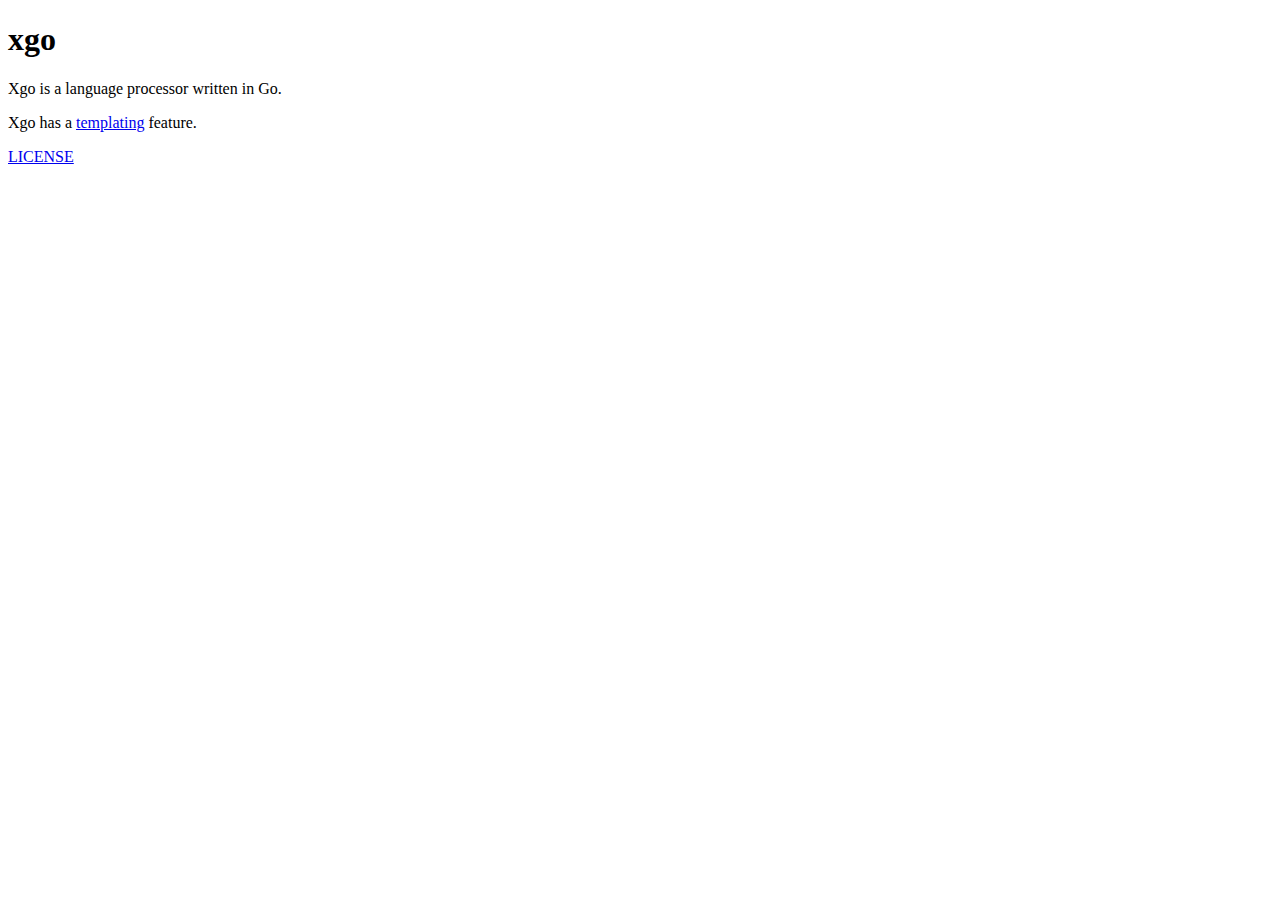
==== index.html @ dab7b556 "adding template.html" ====
<!DOCTYPE html PUBLIC "-//W3C//DTD XHTML 1.0 Transitional//EN" "http://www.w3.org/TR/xhtml1/DTD/xhtml1-transitional.dtd">
<html xmlns="http://www.w3.org/1999/xhtml">
<head>
  <title>xgo</title>
  <meta charset="utf-8" />
  <link rel="stylesheet" type="text/css" href="css/main.css" />
  <link rel="stylesheet" type="text/css" href="css/normalize.css" />
</head>
<body>
<h1>xgo</h1>

<p>Xgo is a language processor written in Go.</p>

<p>Xgo has a <a href="template.html">templating</a> feature.</p>

<p><a href="LICENSE.html">LICENSE</a></p>
</body>
</html>
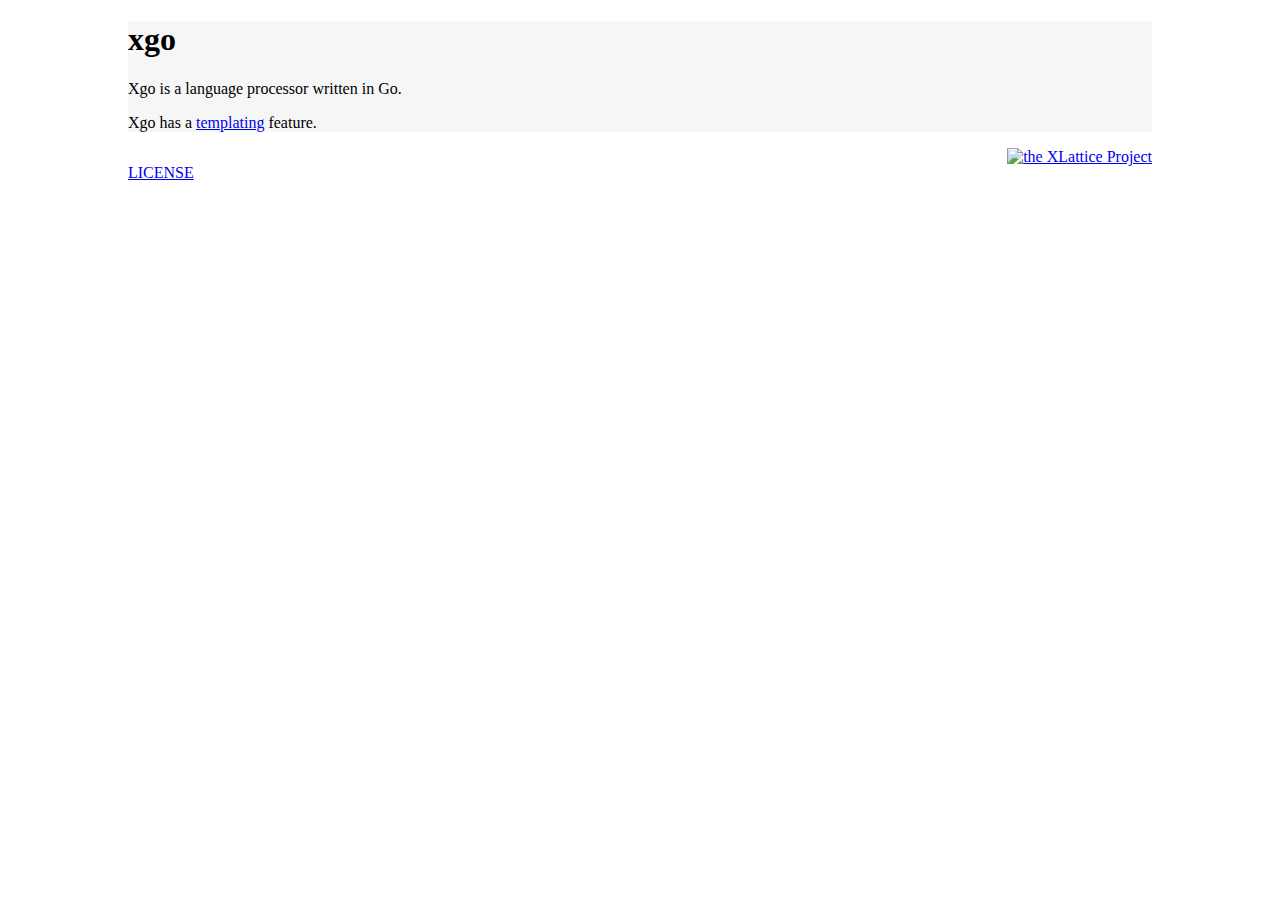
==== commit beba3805: "css changed, layout altered" ====
--- a/index.html
+++ b/index.html
@@ -5,14 +5,25 @@
   <meta charset="utf-8" />
   <link rel="stylesheet" type="text/css" href="css/main.css" />
   <link rel="stylesheet" type="text/css" href="css/normalize.css" />
+  <link rel="stylesheet" type="text/css" href="css/ghp.css" />
 </head>
 <body>
+<div class="content">
 <h1>xgo</h1>
 
 <p>Xgo is a language processor written in Go.</p>
 
 <p>Xgo has a <a href="template.html">templating</a> feature.</p>
-
-<p><a href="LICENSE.html">LICENSE</a></p>
+  <div class="f">
+    <div class="logo" style="text-align: right">
+      <a href="http://www.xlattice.org">
+      <img src="img/xlattice.batik.jpg" alt="the XLattice Project">
+      </a>
+    </div>
+    <div class="license">
+      <p><a href="LICENSE.html">LICENSE</a></p>
+    </div>
+  </div>
+</div>
 </body>
 </html>
--- a/css/ghp.css
+++ b/css/ghp.css
@@ -0,0 +1,12 @@
+div.content {
+  background-color:#f6f6f6;
+  border-left:1px solid bluegrey;
+  border-right:1px solid bluegrey;
+  border-top:1px solid bluegrey;
+  border-bottom:1px solid bluegrey;
+  width:1024px;
+  margin-left:auto; margin-right:auto;
+}
+div.f { width: 100%; }
+div.f div.license {width: 50%; float: left; }
+div.f div.logo {width: 50%; float: right; }
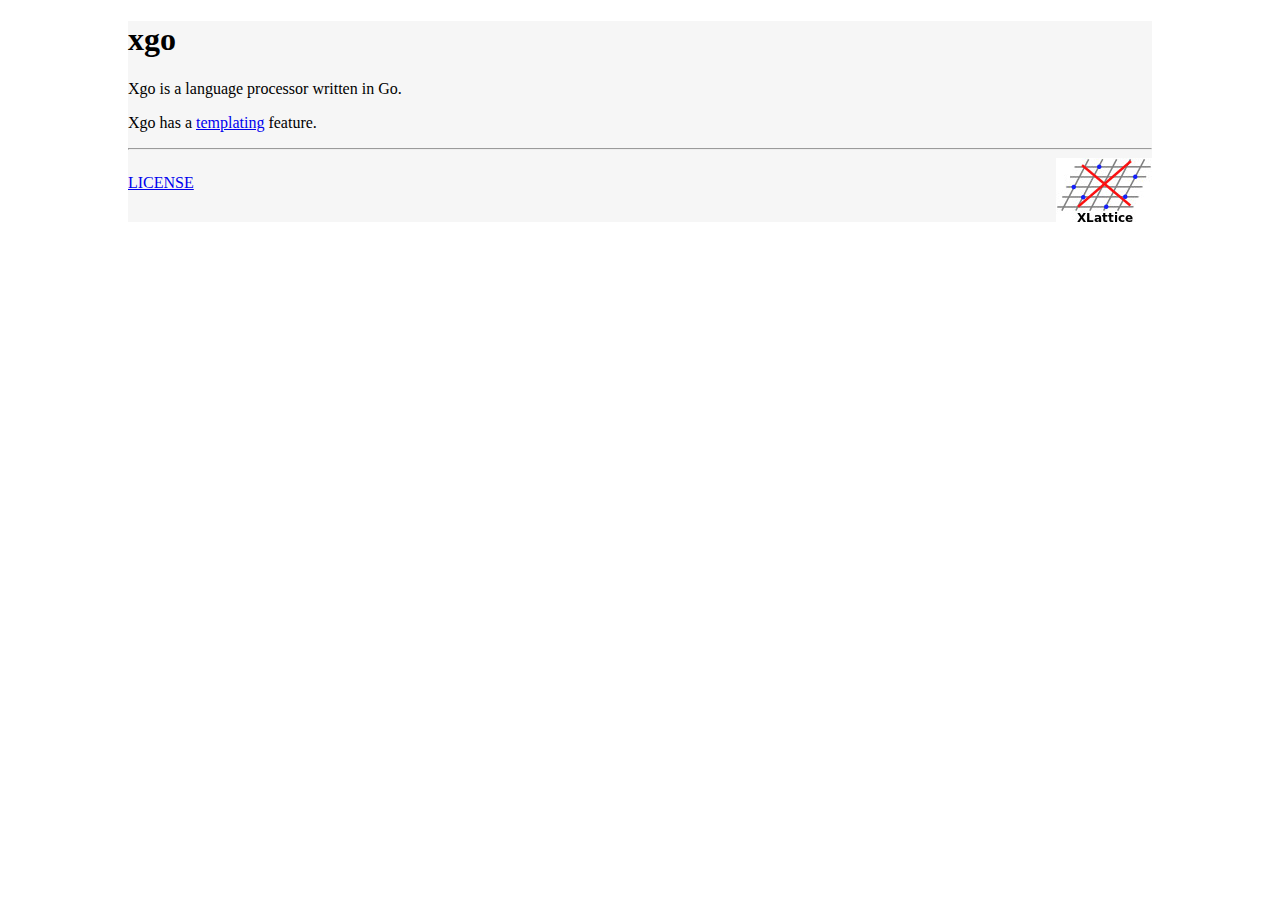
==== commit 31de16ed: "new logo, layout changes, text edits" ====
--- a/index.html
+++ b/index.html
@@ -14,14 +14,15 @@
 <p>Xgo is a language processor written in Go.</p>
 
 <p>Xgo has a <a href="template.html">templating</a> feature.</p>
+  <hr />
   <div class="f">
-    <div class="logo" style="text-align: right">
-      <a href="http://www.xlattice.org">
-      <img src="img/xlattice.batik.jpg" alt="the XLattice Project">
-      </a>
-    </div>
     <div class="license">
       <p><a href="LICENSE.html">LICENSE</a></p>
+    </div>
+    <div class="logo" >
+      <a href="http://www.xlattice.org">
+      <img src="img/xlattice-2014.jpg" alt="the XLattice Project" style="float: right;" >
+      </a>
     </div>
   </div>
 </div>
--- a/css/ghp.css
+++ b/css/ghp.css
@@ -7,6 +7,6 @@
   width:1024px;
   margin-left:auto; margin-right:auto;
 }
-div.f { width: 100%; }
-div.f div.license {width: 50%; float: left; }
-div.f div.logo {width: 50%; float: right; }
+div.f { width: 100%; overflow: auto; }
+div.f div.license { float: left; }
+div.f div.logo { float: right; }
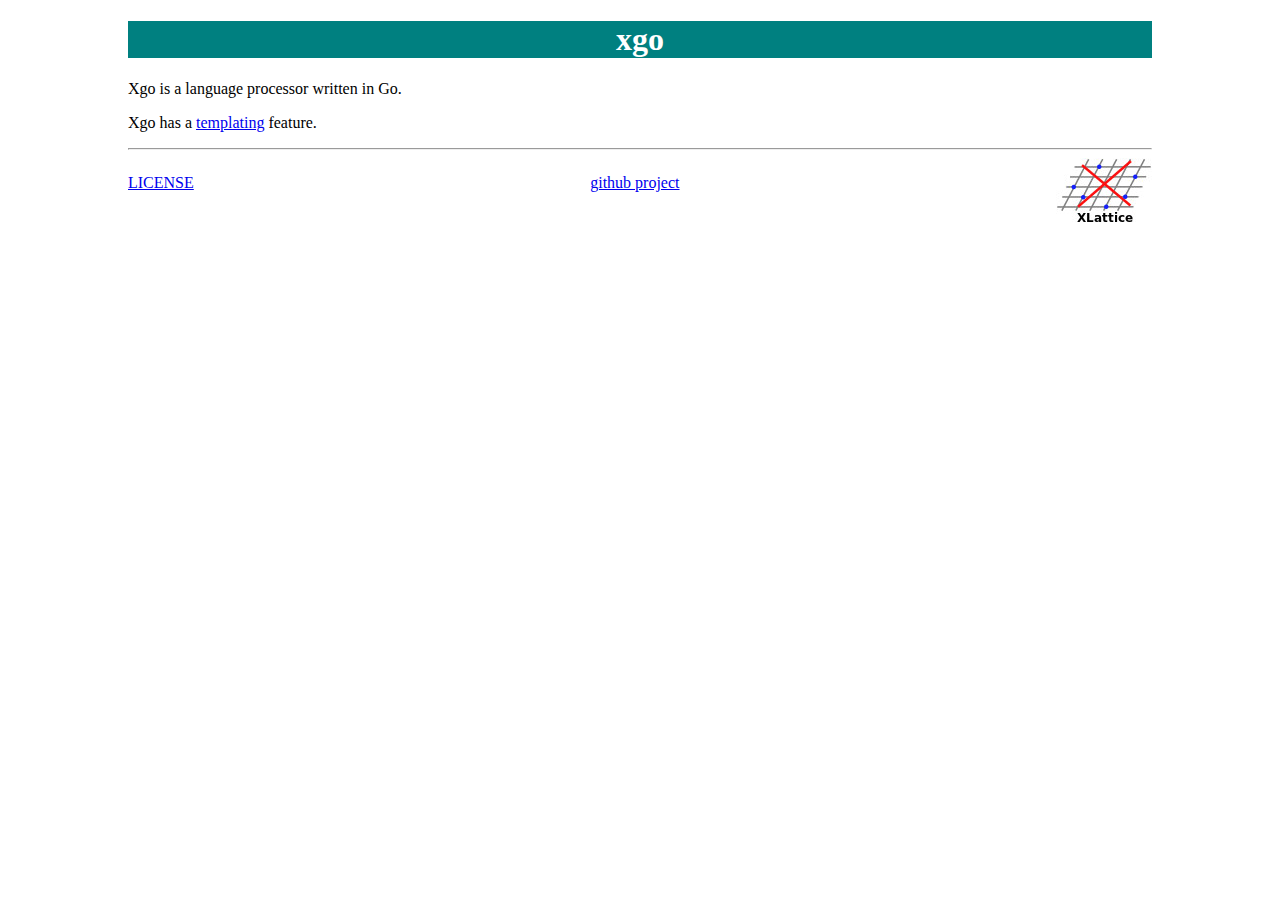
==== commit 45706939: "new css, skeletal command descriptions" ====
--- a/index.html
+++ b/index.html
@@ -9,15 +9,18 @@
 </head>
 <body>
 <div class="content">
-<h1>xgo</h1>
+<h1 class="appTop">xgo</h1>
 
 <p>Xgo is a language processor written in Go.</p>
 
 <p>Xgo has a <a href="template.html">templating</a> feature.</p>
-  <hr />
   <div class="f">
+    <hr />
     <div class="license">
       <p><a href="LICENSE.html">LICENSE</a></p>
+    </div>
+    <div class="project">
+      <p><a href="https://github.com/jddixon/xgo">github project</a></p>
     </div>
     <div class="logo" >
       <a href="http://www.xlattice.org">
--- a/css/ghp.css
+++ b/css/ghp.css
@@ -1,12 +1,39 @@
 div.content {
-  background-color:#f6f6f6;
-  border-left:1px solid bluegrey;
+  /* background-color:#f6f6f6;
+  border-left:1px solid bluegrey; 
   border-right:1px solid bluegrey;
   border-top:1px solid bluegrey;
-  border-bottom:1px solid bluegrey;
+  border-bottom:1px solid bluegrey; */
   width:1024px;
   margin-left:auto; margin-right:auto;
 }
-div.f { width: 100%; overflow: auto; }
-div.f div.license { float: left; }
-div.f div.logo { float: right; }
+div.f { width: 100%; }
+div.f div.license { float: left; width:33%; }
+div.f div.project { 
+    display: inline-block; 
+    margin:0 auto; 
+    text-align: center;
+    width:33%;
+}
+div.f div.logo { float: right; width:33%;}
+
+/* possible conflicts here*/
+
+h1 { background-color: seagreen;
+    color: white;
+    text-align: center;
+    width: 100%;
+}
+.libTop { background-color: teal;
+    color: white;
+    text-align: center;
+    width: 100%;
+}
+.appTop { background-color: teal;
+    color: white;
+    text-align: center;
+    width: 100%;
+}
+
+h2 { border-bottom: solid 10px  #e5e4d9; }
+h3 { border-bottom: solid  5px  #e5e4d9; }
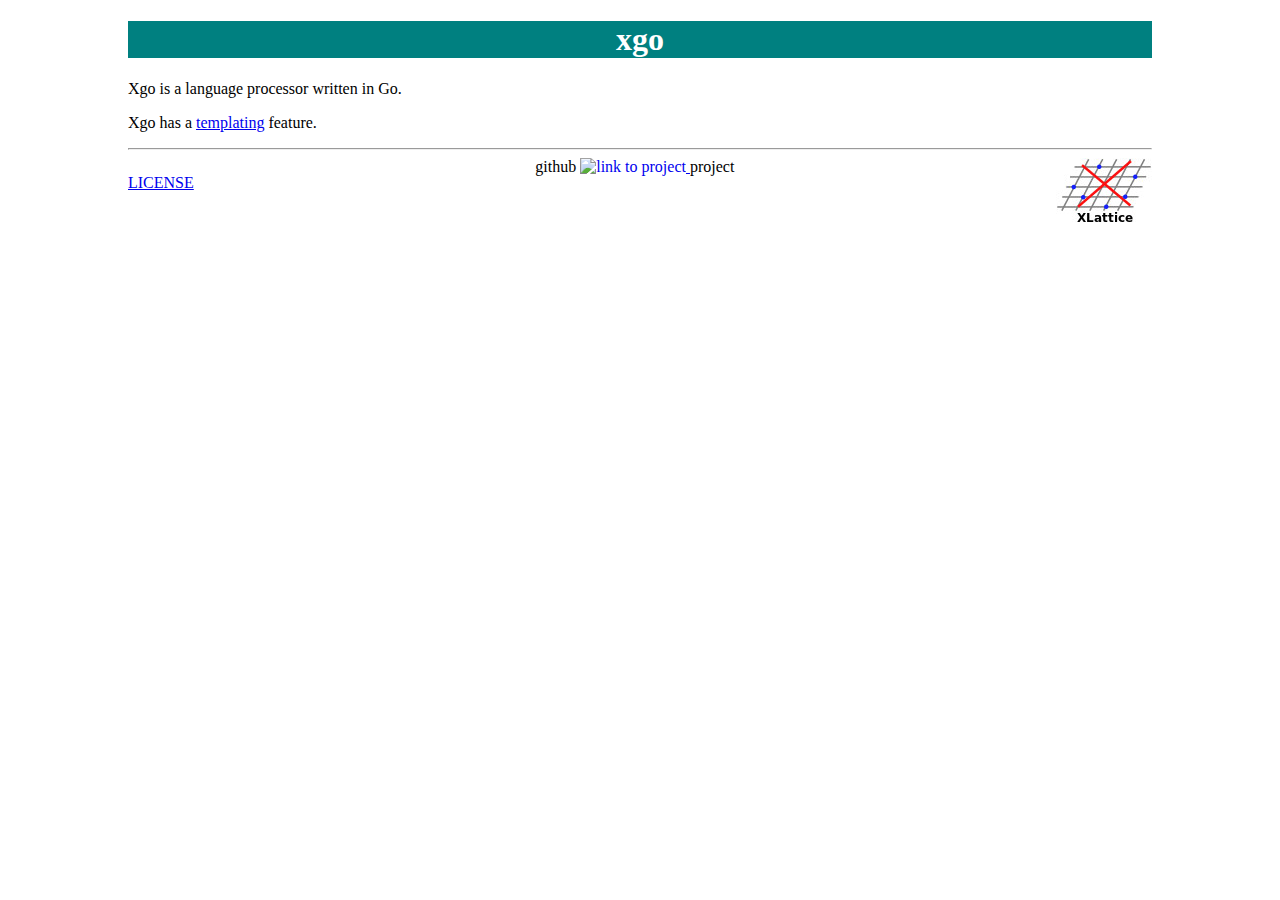
==== commit 644da469: "standardizing layout" ====
--- a/index.html
+++ b/index.html
@@ -9,7 +9,7 @@
 </head>
 <body>
 <div class="content">
-<h1 class="appTop">xgo</h1>
+<h1 class="libTop">xgo</h1>
 
 <p>Xgo is a language processor written in Go.</p>
 
@@ -20,7 +20,10 @@
       <p><a href="LICENSE.html">LICENSE</a></p>
     </div>
     <div class="project">
-      <p><a href="https://github.com/jddixon/xgo">github project</a></p>
+      github <a href="https://github.com/jddixon/xgo">      <img src="img/GitHub-Mark-32px.png" 
+        alt="link to project"  
+        style="display: inline-block; margin-left: 0 auto; margin-right: 0 auto">
+       </a> project
     </div>
     <div class="logo" >
       <a href="http://www.xlattice.org">
--- a/css/ghp.css
+++ b/css/ghp.css
@@ -8,31 +8,36 @@
   margin-left:auto; margin-right:auto;
 }
 div.f { width: 100%; }
-div.f div.license { float: left; width:33%; }
+div.f div.license { 
+    display:inline-block;
+    width:33%; 
+    float: left; 
+}
 div.f div.project { 
-    display: inline-block; 
-    margin:0 auto; 
+    display:inline-block;
+    width:33%;
+    margin-left: 0 auto;
+    margin-righ: 0 auto;
     text-align: center;
-    width:33%;
 }
-div.f div.logo { float: right; width:33%;}
+div.f div.logo { 
+    display:inline-block;
+    width:33%; 
+    float: right; 
+}
 
-/* possible conflicts here*/
-
-h1 { background-color: seagreen;
-    color: white;
+h1 { 
+    background-color: orange; 
     text-align: center;
     width: 100%;
 }
-.libTop { background-color: teal;
+.libTop { 
     color: white;
-    text-align: center;
-    width: 100%;
+    background-color: teal; 
 }
-.appTop { background-color: teal;
+.appTop { 
     color: white;
-    text-align: center;
-    width: 100%;
+    background-color: seagreen; 
 }
 
 h2 { border-bottom: solid 10px  #e5e4d9; }
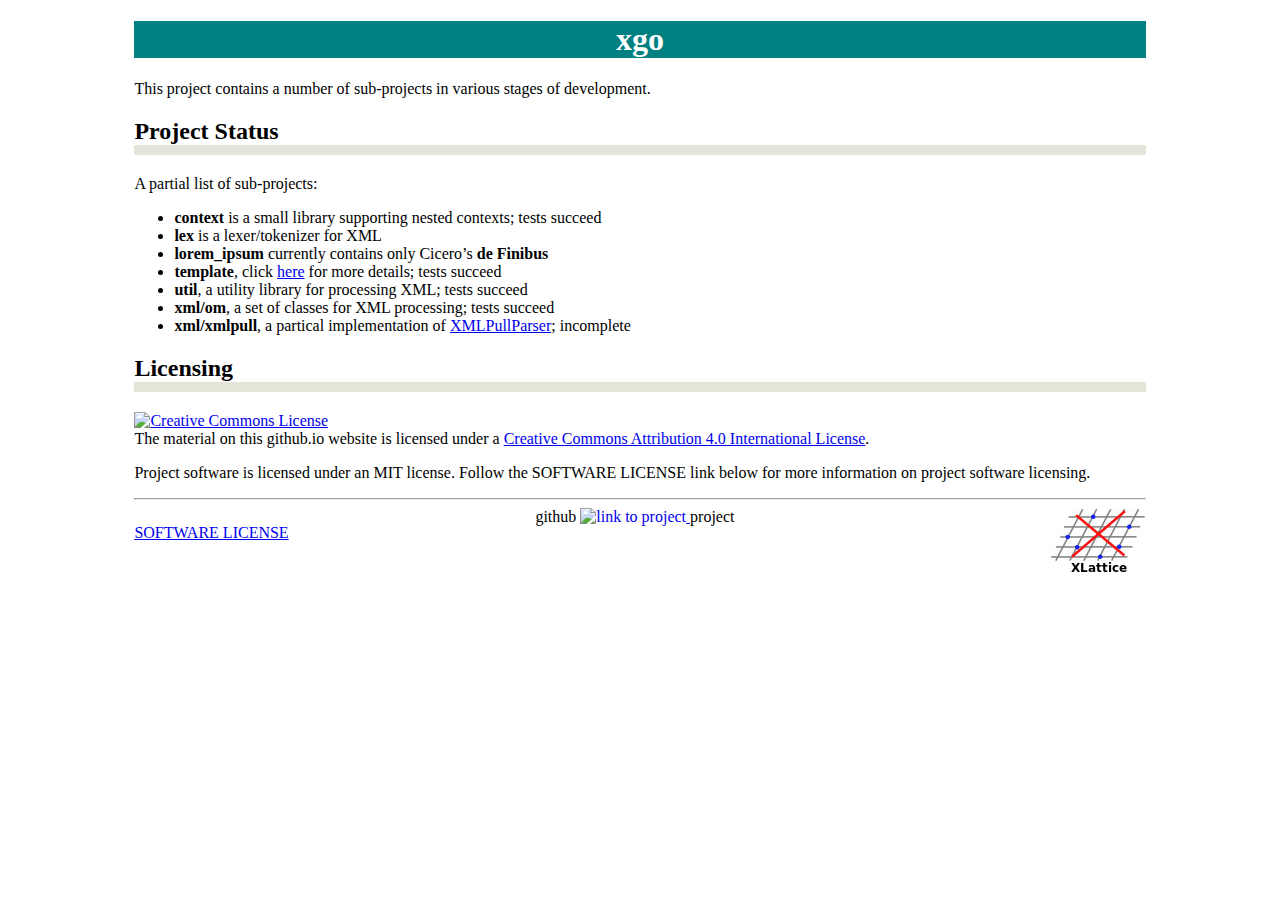
==== commit 4c11ea73: "add simple description of project bits" ====
--- a/index.html
+++ b/index.html
@@ -11,13 +11,30 @@
 <div class="content">
 <h1 class="libTop">xgo</h1>
 
-<p>Xgo is a language processor written in Go.</p>
+<p>This project contains a number of sub-projects in various stages of
+development.</p>
 
-<p>Xgo has a <a href="template.html">templating</a> feature.</p>
-  <div class="f">
+<h2>Project Status</h2>
+
+<p>A partial list of sub-projects:</p>
+
+<ul>
+<li><strong>context</strong> is a small library supporting nested contexts; tests succeed</li>
+<li><strong>lex</strong> is a lexer/tokenizer for XML</li>
+<li><strong>lorem_ipsum</strong> currently contains only Cicero&rsquo;s <strong>de Finibus</strong></li>
+<li><strong>template</strong>, click <a href="template.html">here</a> for more details; tests succeed</li>
+<li><strong>util</strong>, a utility library for processing XML; tests succeed</li>
+<li><strong>xml/om</strong>, a set of classes for XML processing; tests succeed</li>
+<li><strong>xml/xmlpull</strong>, a partical implementation of <a href="http://www.xmlpull.org">XMLPullParser</a>; incomplete</li>
+</ul>
+
+<h2>Licensing</h2>
+<p><a rel="license" href="http://creativecommons.org/licenses/by/4.0/"><img alt="Creative Commons License" style="border-width:0" src="https://i.creativecommons.org/l/by/4.0/88x31.png" /></a><br />The material on this github.io website is licensed under a <a rel="license" href="http://creativecommons.org/licenses/by/4.0/">Creative Commons Attribution 4.0 International License</a>.</p>
+<p>Project software is licensed under an MIT license.
+Follow the SOFTWARE LICENSE link below for more information on project software licensing.</p>  <div class="f">
     <hr />
     <div class="license">
-      <p><a href="LICENSE.html">LICENSE</a></p>
+      <p><a href="LICENSE.html">SOFTWARE LICENSE</a></p>
     </div>
     <div class="project">
       github <a href="https://github.com/jddixon/xgo">      <img src="img/GitHub-Mark-32px.png" 
--- a/css/ghp.css
+++ b/css/ghp.css
@@ -3,8 +3,10 @@
   border-left:1px solid bluegrey; 
   border-right:1px solid bluegrey;
   border-top:1px solid bluegrey;
-  border-bottom:1px solid bluegrey; */
+  border-bottom:1px solid bluegrey; 
   width:1024px;
+  */
+  width:80%;
   margin-left:auto; margin-right:auto;
 }
 div.f { width: 100%; }
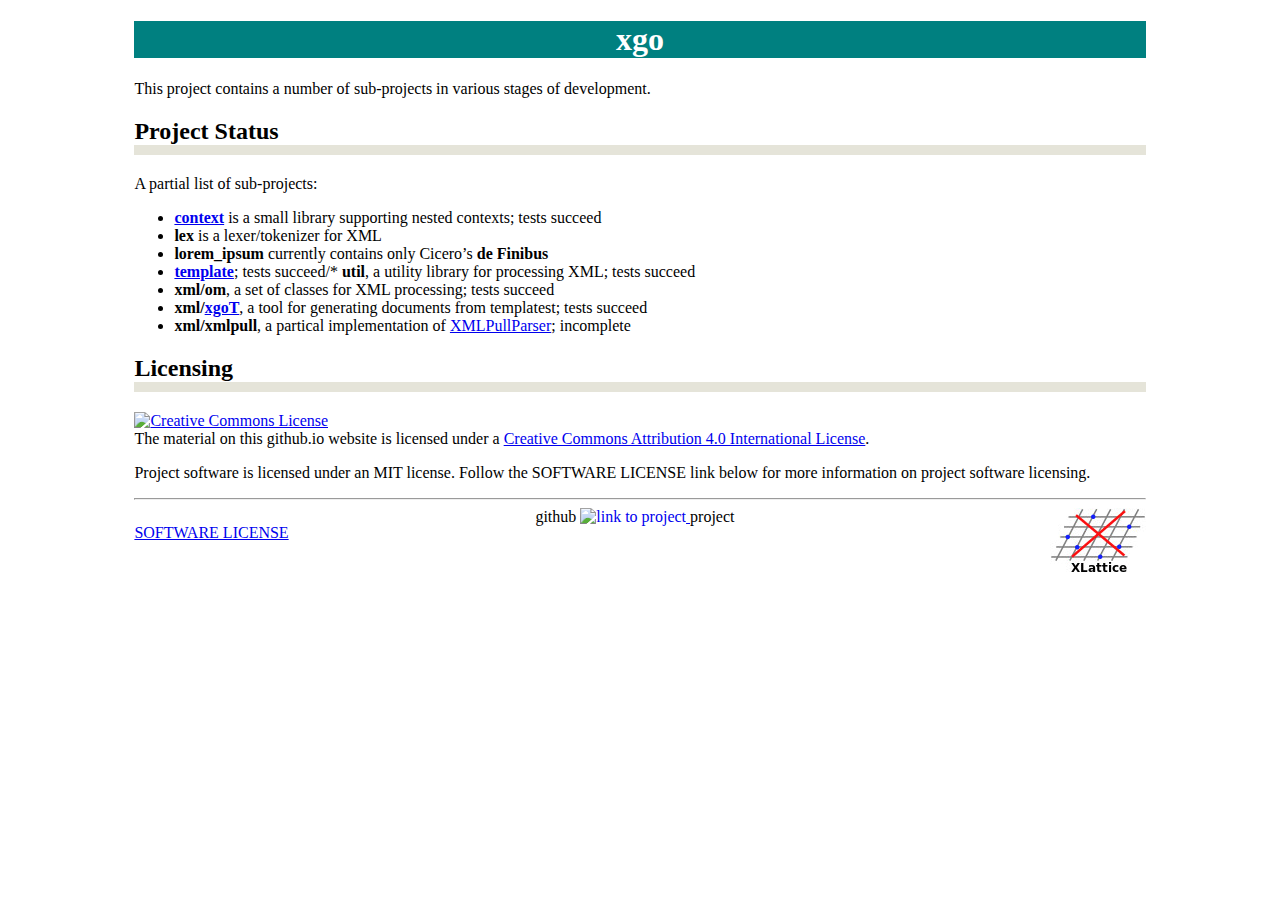
==== commit c3c0878e: "changed project name from xgo to xgo_go" ====
--- a/index.html
+++ b/index.html
@@ -1,7 +1,7 @@
 <!DOCTYPE html PUBLIC "-//W3C//DTD XHTML 1.0 Transitional//EN" "http://www.w3.org/TR/xhtml1/DTD/xhtml1-transitional.dtd">
 <html xmlns="http://www.w3.org/1999/xhtml">
 <head>
-  <title>xgo</title>
+  <title>xgo_go</title>
   <meta charset="utf-8" />
   <link rel="stylesheet" type="text/css" href="css/main.css" />
   <link rel="stylesheet" type="text/css" href="css/normalize.css" />
@@ -19,12 +19,14 @@
 <p>A partial list of sub-projects:</p>
 
 <ul>
-<li><strong>context</strong> is a small library supporting nested contexts; tests succeed</li>
+<li><strong><a href="https://jddixon.github.io/xgo/context.html">context</a></strong> is a small
+library supporting nested contexts; tests succeed</li>
 <li><strong>lex</strong> is a lexer/tokenizer for XML</li>
 <li><strong>lorem_ipsum</strong> currently contains only Cicero&rsquo;s <strong>de Finibus</strong></li>
-<li><strong>template</strong>, click <a href="template.html">here</a> for more details; tests succeed</li>
-<li><strong>util</strong>, a utility library for processing XML; tests succeed</li>
+<li><strong><a href="https://jddixon.github.io/xgo/template.html">template</a></strong>; tests succeed/* <strong>util</strong>, a utility library for processing XML; tests succeed</li>
 <li><strong>xml/om</strong>, a set of classes for XML processing; tests succeed</li>
+<li><strong>xml/<a href="https://jddixon.github.com/xgo/xgoT.html">xgoT</a></strong>, a tool for
+generating documents from templatest;  tests succeed</li>
 <li><strong>xml/xmlpull</strong>, a partical implementation of <a href="http://www.xmlpull.org">XMLPullParser</a>; incomplete</li>
 </ul>
 
@@ -37,13 +39,13 @@
       <p><a href="LICENSE.html">SOFTWARE LICENSE</a></p>
     </div>
     <div class="project">
-      github <a href="https://github.com/jddixon/xgo">      <img src="img/GitHub-Mark-32px.png" 
+      github <a href="https://github.com/jddixon/xgo_go">      <img src="img/GitHub-Mark-32px.png" 
         alt="link to project"  
         style="display: inline-block; margin-left: 0 auto; margin-right: 0 auto">
        </a> project
     </div>
     <div class="logo" >
-      <a href="http://www.xlattice.org">
+      <a href="https://jddixon.github.io/xlattice/">
       <img src="img/xlattice-2014.jpg" alt="the XLattice Project" style="float: right;" >
       </a>
     </div>
